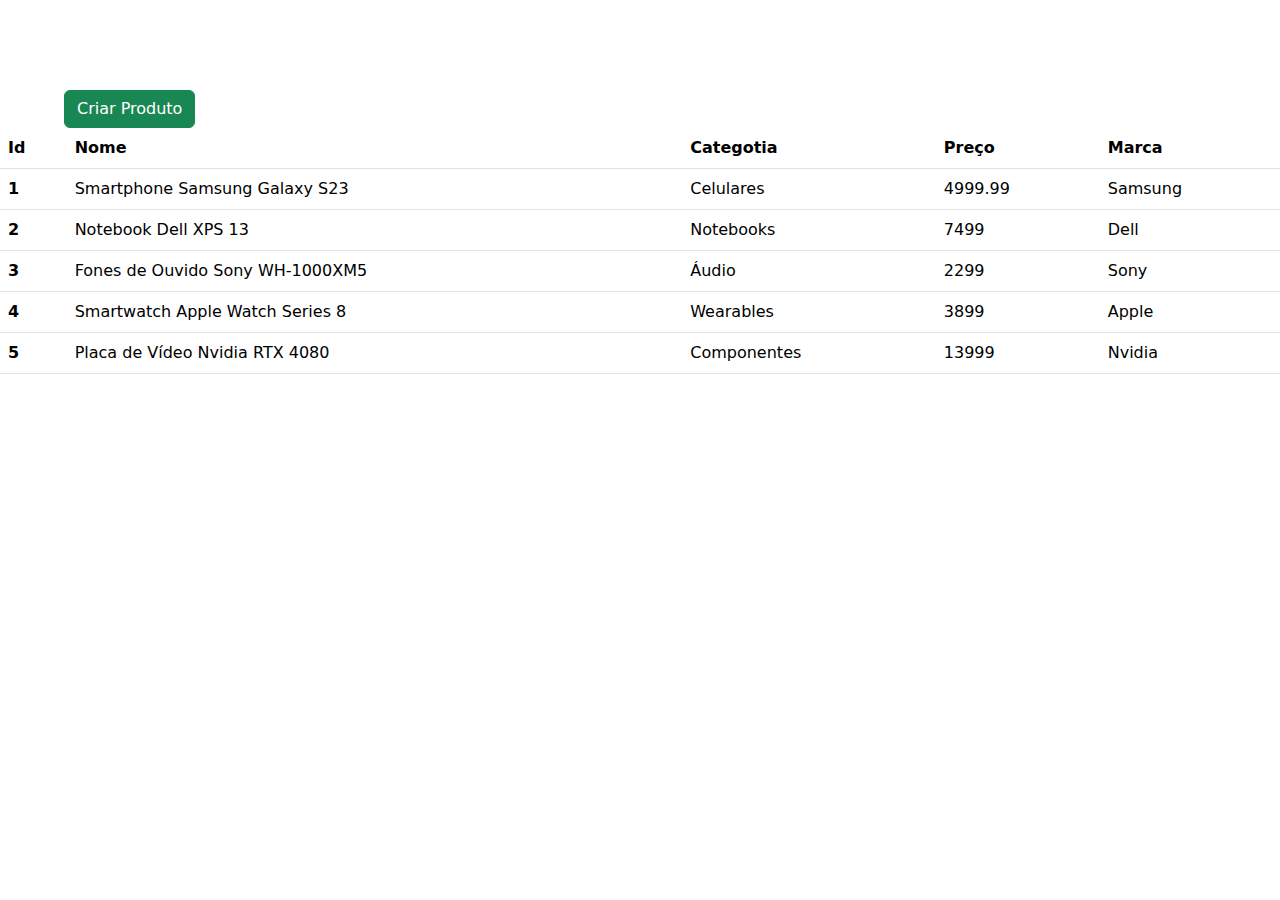
==== dashboard.html @ e54bf424 "primeiro commit" ====
<!DOCTYPE html>
<html lang="en">
<head>
    <meta charset="UTF-8">
    <meta name="viewport" content="width=device-width, initial-scale=1.0">
    <link href="https://cdn.jsdelivr.net/npm/bootstrap@5.3.3/dist/css/bootstrap.min.css" rel="stylesheet" integrity="sha384-QWTKZyjpPEjISv5WaRU9OFeRpok6YctnYmDr5pNlyT2bRjXh0JMhjY6hW+ALEwIH" crossorigin="anonymous">
    <link rel="stylesheet" href="dashboard.css">

    <title>Document</title>
</head>
<body>
    <section id="createButtonSection">
        <button type="button" onclick="renderModal()" class="btn btn-success">Criar Produto</button>
    </section>
    <section>
        <table class="table">
            <thead>
              <tr>
                <th scope="col">Id</th>
                <th scope="col">Nome</th>
                <th scope="col">Categotia</th>
                <th scope="col">Preço</th>
                <th scope="col">Marca</th>
              </tr>
            </thead>
            <tbody>

            </tbody>
          </table>
    </section>


    <script src="crud.js"></script>
    <script src="https://cdn.jsdelivr.net/npm/bootstrap@5.3.3/dist/js/bootstrap.bundle.min.js" integrity="sha384-YvpcrYf0tY3lHB60NNkmXc5s9fDVZLESaAA55NDzOxhy9GkcIdslK1eN7N6jIeHz" crossorigin="anonymous"></script>
</body>
</html>
---- dashboard.css ----
.modal-overlay {
    position: fixed;
    top: 0;
    left: 0;
    width: 100%;
    height: 100%;
    background-color: rgba(0, 0, 0, 0.5); 
    z-index: 999; 
    display: flex;
    justify-content: center;
    align-items: center;
}

.modal-content {
    background-color: white;
    padding: 20px;
    border-radius: 5px;
    box-shadow: 0 0 10px rgba(0, 0, 0, 0.3);
}

#createButtonSection{
    margin-top: 10vh;
    width: 100vw;
    margin-left: 5vw;
}

#createModal{
    width: 70vw;
}

.form-group{
    margin-bottom: 15px;
    display: flex;
    align-items: center;
    justify-content: center;
}

.form-group input{
    height: 10vh;
    width: 95%;
    border-color: black;
}

#button1{
    margin-left: 1.5vw;
}
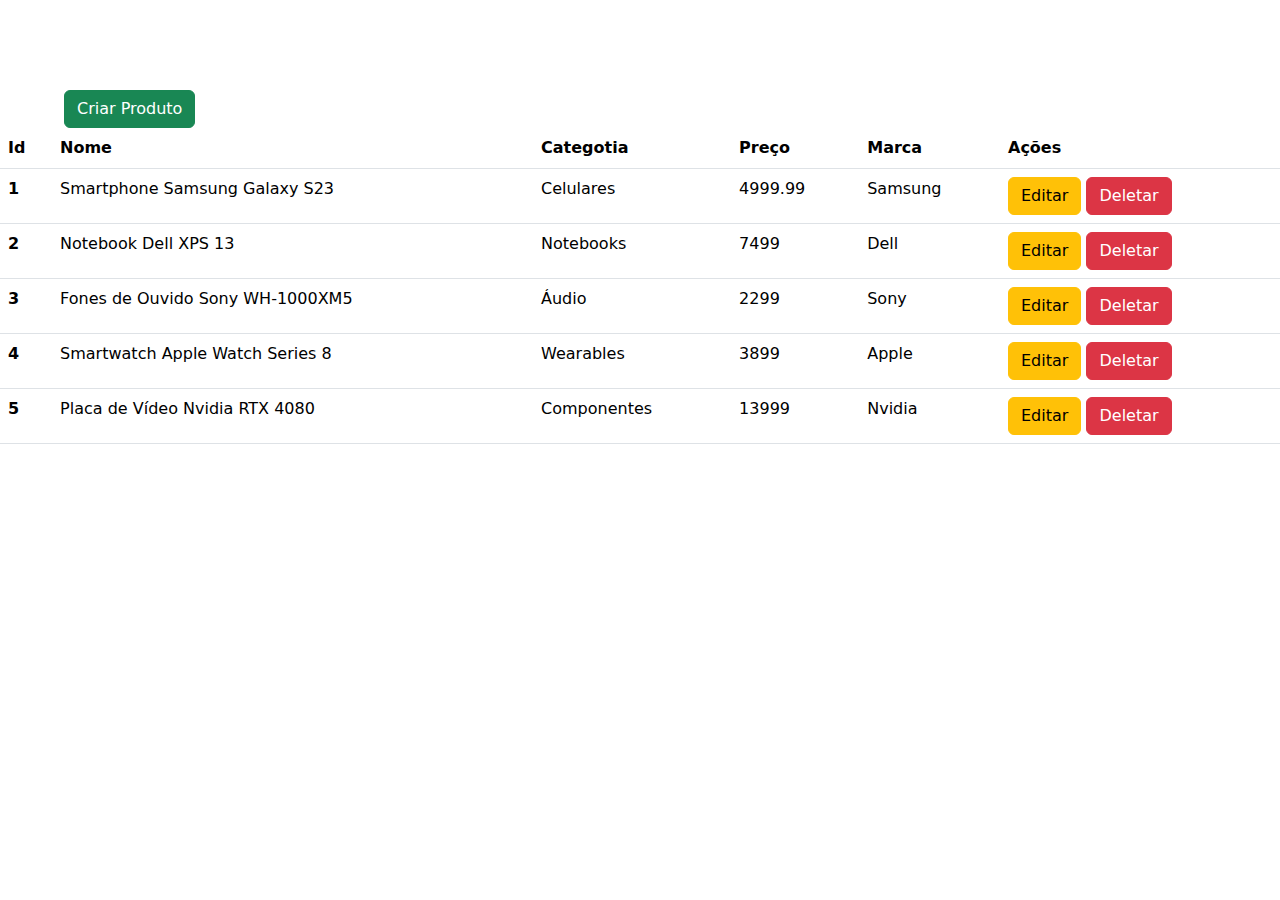
==== commit 96aa565c: "estilização do crud" ====
--- a/dashboard.html
+++ b/dashboard.html
@@ -21,6 +21,7 @@
                 <th scope="col">Categotia</th>
                 <th scope="col">Preço</th>
                 <th scope="col">Marca</th>
+                <th scope="col">Ações</th>
               </tr>
             </thead>
             <tbody>
